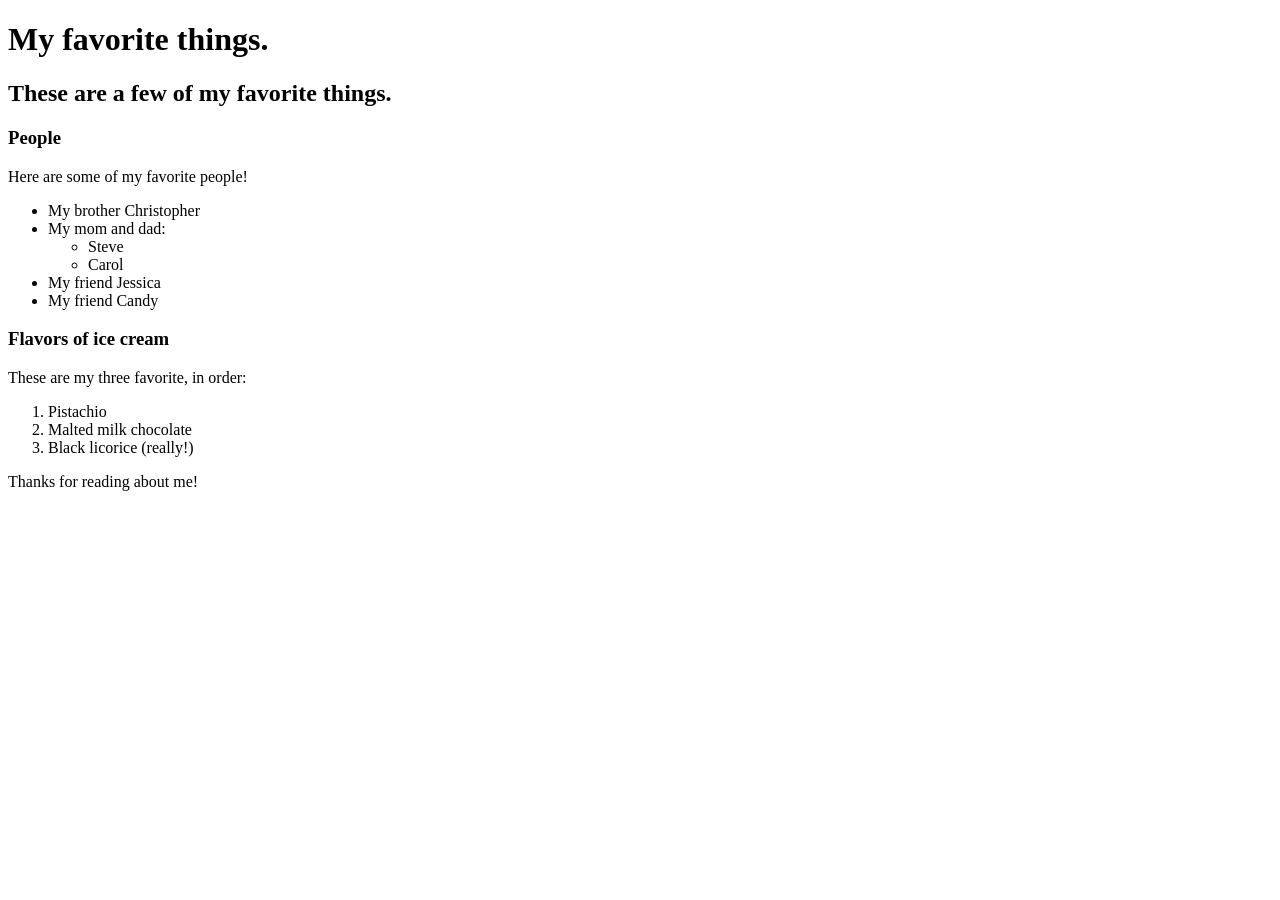
==== favorite-things.html @ 7e60ae95 "add web page with info on favorite things" ====
<!DOCTYPE html>
<html>
  <head>
    <title>Michael's favorite things</title>
  </head>
  <body>
    <h1>My favorite things.</h1>
    <h2>These are a few of my favorite things.</h2>

    <h3>People</h3>
    <p>Here are some of my favorite people!</p>
    <ul>
      <li>My brother Christopher</li>
      <li>My mom and dad:</li>
        <ul>
          <li>Steve</li>
          <li>Carol</li>
        </ul>
      <li>My friend Jessica</li>
      <li>My friend Candy</li>  
    </ul>

    <h3> Flavors of ice cream</h3>
    <p>These are my three favorite, in order:</p>
    <ol>
      <li>Pistachio</li>
      <li>Malted milk chocolate</li>
      <li>Black licorice (really!)</li>
    </ol>

    <p>Thanks for reading about me!</p>
  </body>
</html>
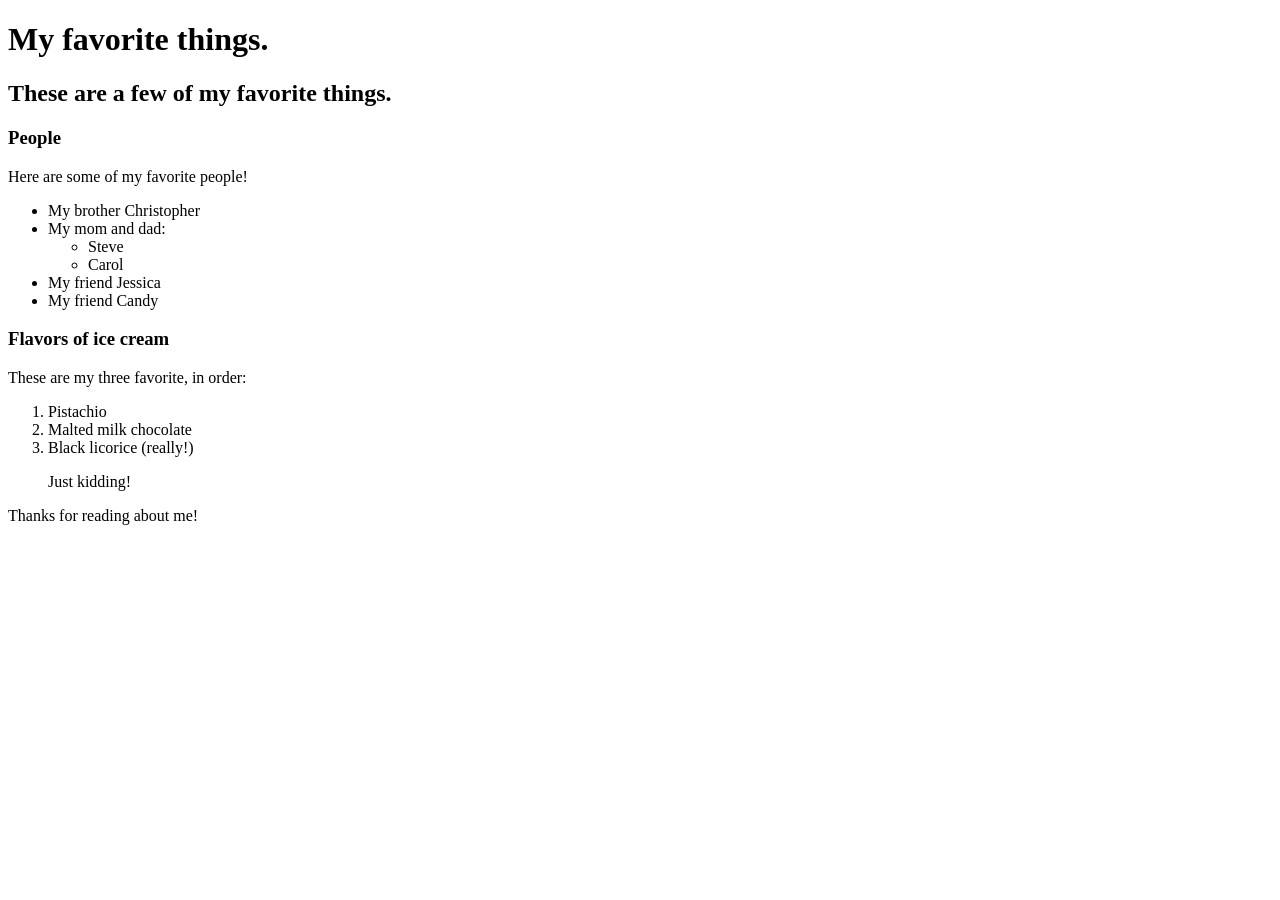
==== commit ab4f08d9: "Just Kidding" ====
--- a/favorite-things.html
+++ b/favorite-things.html
@@ -26,6 +26,7 @@
       <li>Pistachio</li>
       <li>Malted milk chocolate</li>
       <li>Black licorice (really!)</li>
+    <p>Just kidding!</p>
     </ol>
 
     <p>Thanks for reading about me!</p>
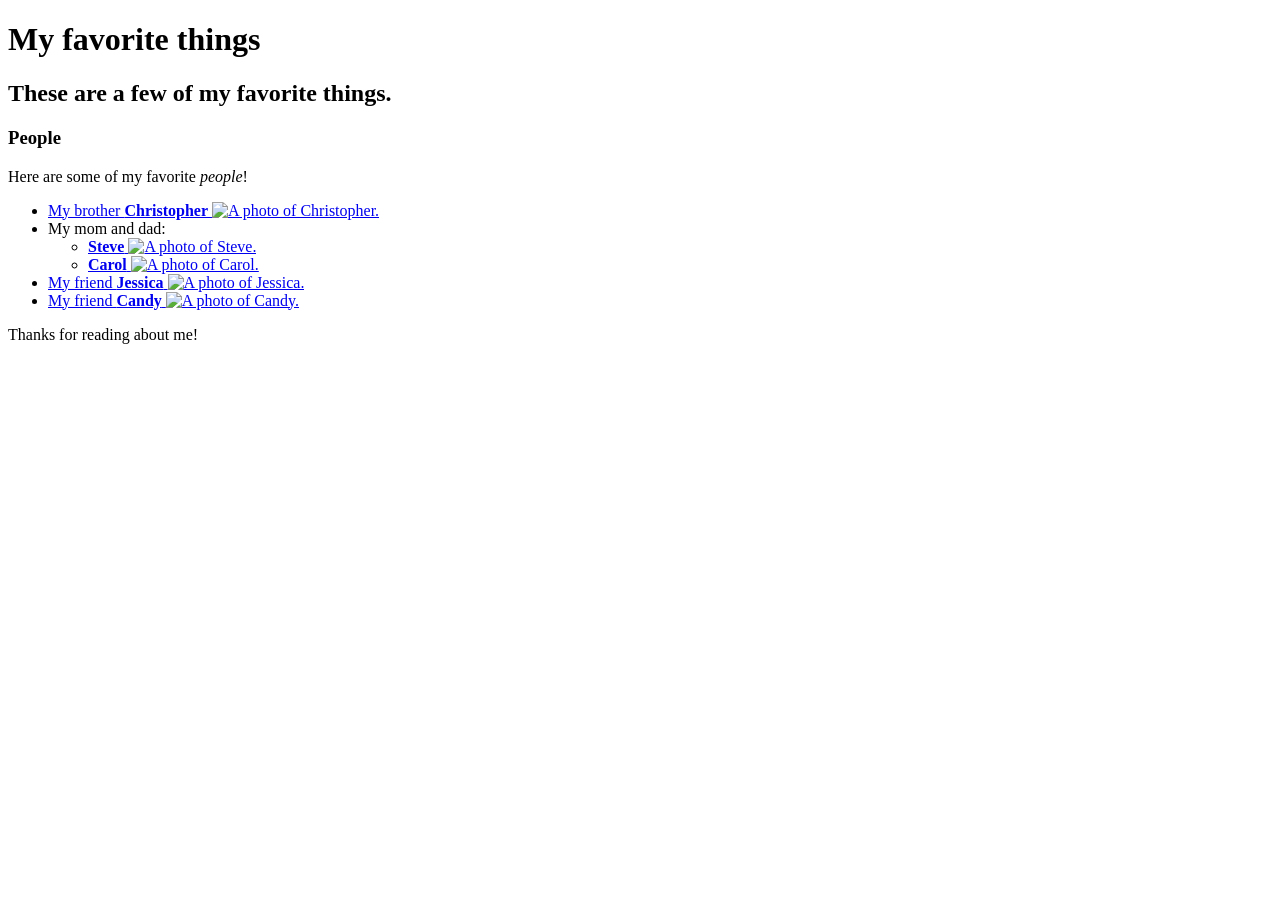
==== commit fd385b2d: "add extra on things" ====
--- a/favorite-things.html
+++ b/favorite-things.html
@@ -4,30 +4,48 @@
     <title>Michael's favorite things</title>
   </head>
   <body>
-    <h1>My favorite things.</h1>
+    <h1>My favorite things</h1>
     <h2>These are a few of my favorite things.</h2>
 
     <h3>People</h3>
-    <p>Here are some of my favorite people!</p>
+    <p>Here are some of my favorite <em>people</em>!</p>
     <ul>
-      <li>My brother Christopher</li>
-      <li>My mom and dad:</li>
+      <li>
+        <a href="http://www.example.com/christopher.html">
+          My brother <strong>Christopher</strong>
+          <img src="img/christopher.jpeg" alt="A photo of Christopher.">
+        </a>
+      </li>
+      <li>
+        My mom and dad:
         <ul>
-          <li>Steve</li>
-          <li>Carol</li>
+          <li>
+            <a href="http://www.example.com/steve.html">
+              <strong>Steve</strong>
+              <img src="img/steve.jpeg" alt="A photo of Steve.">
+            </a>
+          </li>
+          <li>
+            <a href="http://www.example.com/carol.html">
+              <strong>Carol</strong>
+              <img src="img/carol.jpeg" alt="A photo of Carol.">
+            </a>
+          </li>
         </ul>
-      <li>My friend Jessica</li>
-      <li>My friend Candy</li>  
+      </li>
+      <li>
+        <a href="http://www.example.com/jessica.html">
+          My friend <strong>Jessica</strong>
+          <img src="img/jessica.jpeg" alt="A photo of Jessica.">
+        </a>
+      </li>
+      <li>
+        <a href="http://www.example.com/candy.html">
+          My friend <strong>Candy</strong>
+          <img src="img/candy.jpeg" alt="A photo of Candy.">
+        </a>
+      </li>
     </ul>
-
-    <h3> Flavors of ice cream</h3>
-    <p>These are my three favorite, in order:</p>
-    <ol>
-      <li>Pistachio</li>
-      <li>Malted milk chocolate</li>
-      <li>Black licorice (really!)</li>
-    <p>Just kidding!</p>
-    </ol>
 
     <p>Thanks for reading about me!</p>
   </body>
